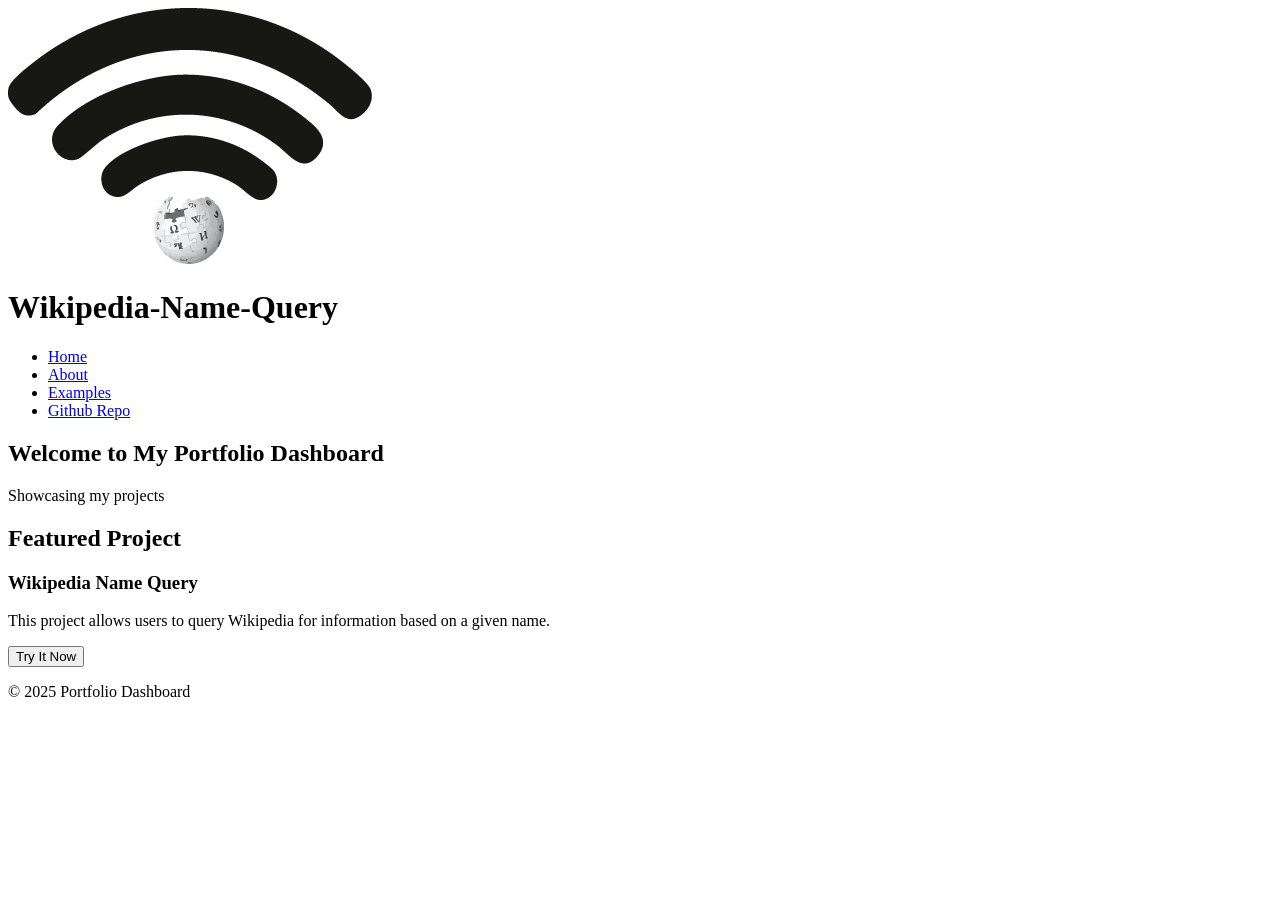
==== index.html @ 598f7c54 "Changing design Making the page look better and be more responsive (working on making the code usabl" ====
<!DOCTYPE html>
<html lang="en">
<head>
    <meta charset="UTF-8">
    <meta name="viewport" content="width=device-width, initial-scale=1.0">
    <title>Portfolio Dashboard</title>
    <link rel="stylesheet" href="Css/style.css">
</head>
<body>
    <div class="header">
        <img id="Logo"src="./Assets/Logo.png">
        <h1>Wikipedia-Name-Query</h1>
        <nav>
            <ul>
                <li><a href="index.html">Home</a></li>
                <li><a href="about.html">About</a></li>
                <li><a href="projects.html">Examples</a></li>
                <li><a href="contact.html">Github Repo</a></li>
            </ul>
        </nav>
    </div>
    
    <main>
        <section class="hero">
            <h2>Welcome to My Portfolio Dashboard</h2>
            <p>Showcasing my projects</p>
        </section>
        
        <section class="projects">
            <h2>Featured Project</h2>
            <div class="project">
                <h3>Wikipedia Name Query</h3>
                <p>This project allows users to query Wikipedia for information based on a given name.</p>
                <button class="try_button"href="https://github.com/M-A-T-T-Y-D/Wikipedia-Name-Query">Try It Now</button>
            </div>
        </section>
    </main>
    
    <footer>
        <p>&copy; 2025 Portfolio Dashboard</p>
    </footer>
</body>
</html>
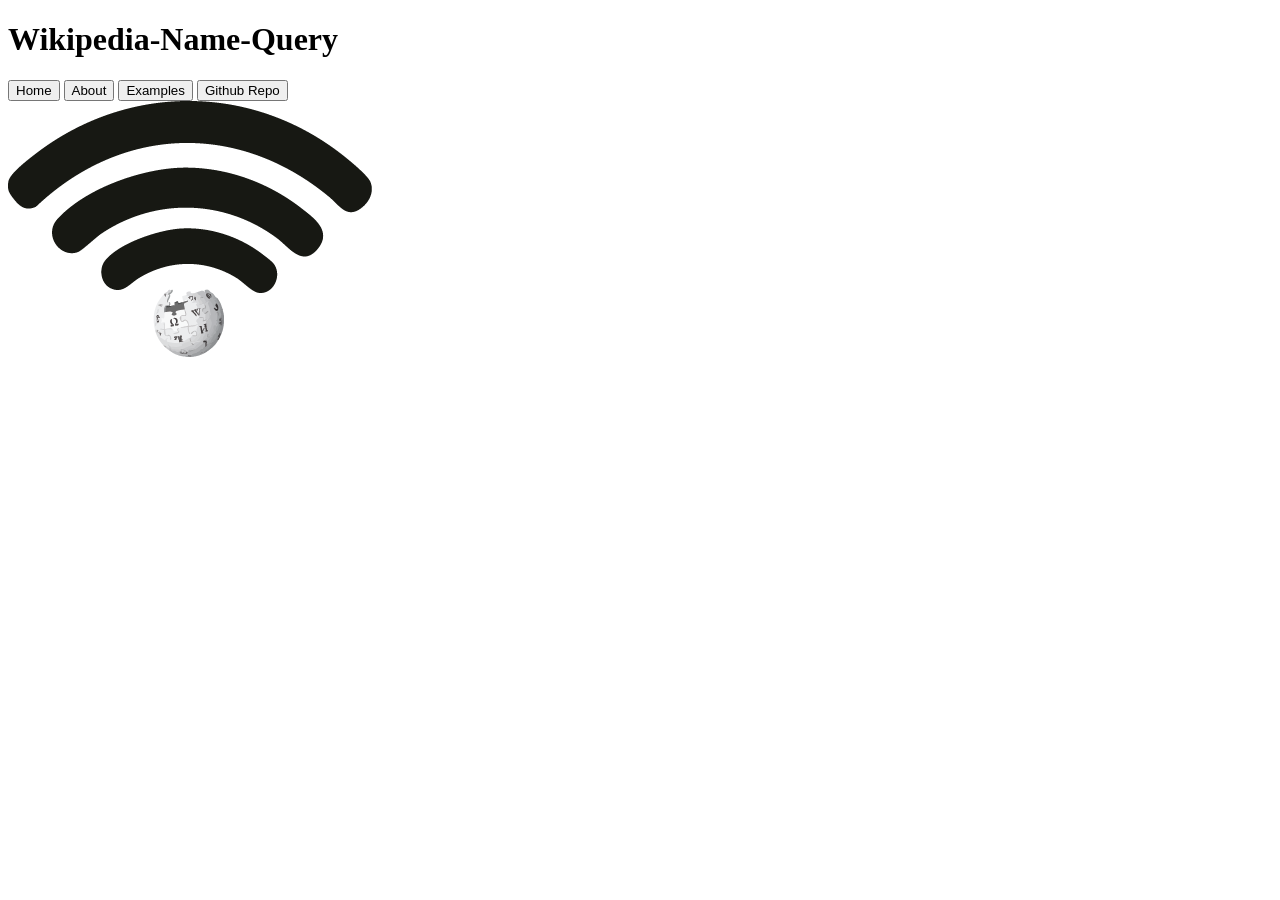
==== commit e0f5146b: "Changed website layout Added new pages and format" ====
--- a/index.html
+++ b/index.html
@@ -8,36 +8,21 @@
 </head>
 <body>
     <div class="header">
+        
+        <h1 id="title">Wikipedia-Name-Query</h1>
+        <nav>
+      
+                <button class="nav-button" onclick="window.location.replace('index.html')">Home</button>
+                <button class="nav-button" onclick="window.location.replace('About.html')">About</button>
+                <button class="nav-button" onclick="window.location.replace('Examples.html')">Examples</button>
+                <button class="nav-button" href="Contact.html">Github Repo</button>
+       
+        </nav>
         <img id="Logo"src="./Assets/Logo.png">
-        <h1>Wikipedia-Name-Query</h1>
-        <nav>
-            <ul>
-                <li><a href="index.html">Home</a></li>
-                <li><a href="about.html">About</a></li>
-                <li><a href="projects.html">Examples</a></li>
-                <li><a href="contact.html">Github Repo</a></li>
-            </ul>
-        </nav>
+    </div>
+    <div id="python-code">
+
     </div>
     
-    <main>
-        <section class="hero">
-            <h2>Welcome to My Portfolio Dashboard</h2>
-            <p>Showcasing my projects</p>
-        </section>
-        
-        <section class="projects">
-            <h2>Featured Project</h2>
-            <div class="project">
-                <h3>Wikipedia Name Query</h3>
-                <p>This project allows users to query Wikipedia for information based on a given name.</p>
-                <button class="try_button"href="https://github.com/M-A-T-T-Y-D/Wikipedia-Name-Query">Try It Now</button>
-            </div>
-        </section>
-    </main>
-    
-    <footer>
-        <p>&copy; 2025 Portfolio Dashboard</p>
-    </footer>
 </body>
 </html>
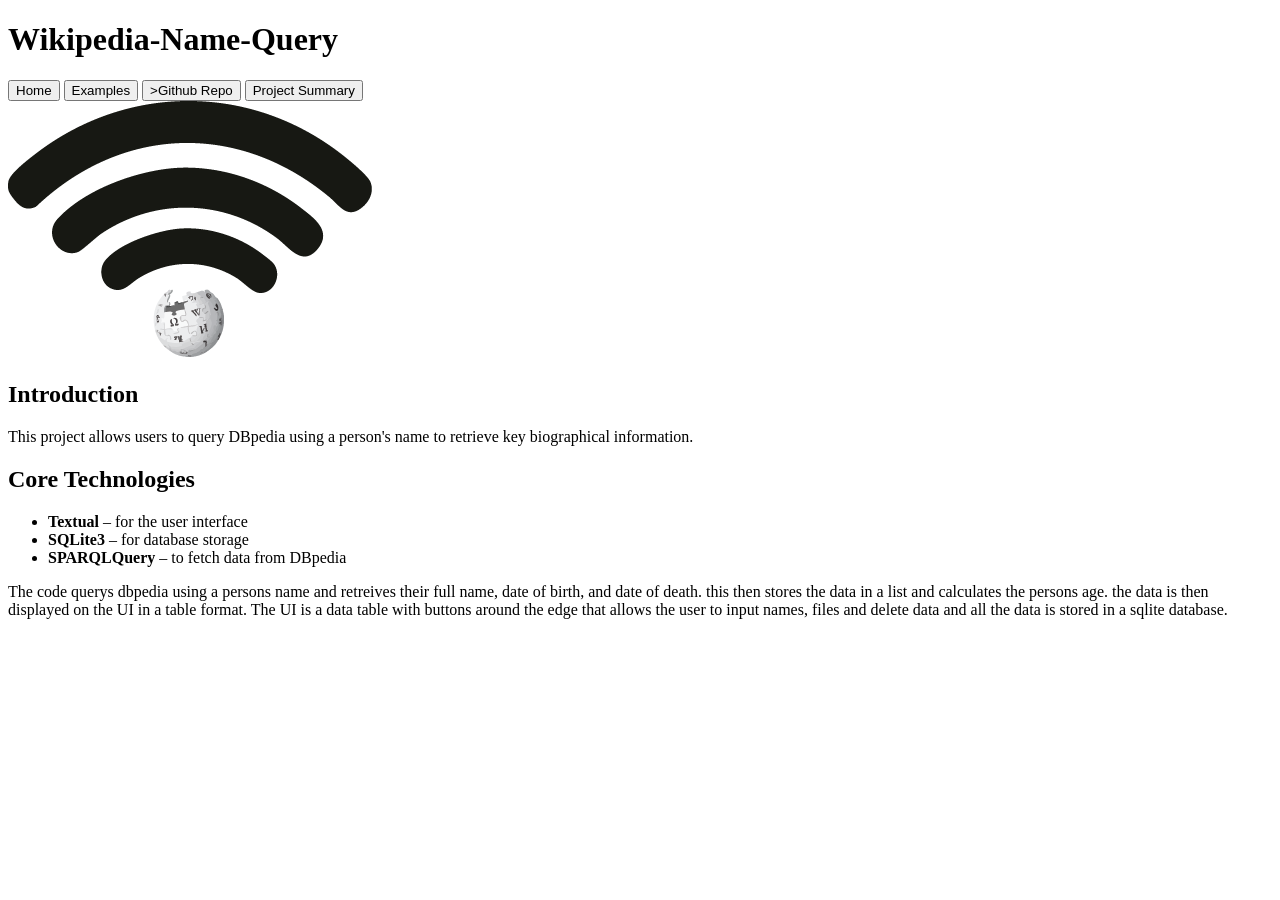
==== commit 00d833e2: "Changing layout for the introduction of helpers" ====
--- a/index.html
+++ b/index.html
@@ -13,16 +13,31 @@
         <nav>
       
                 <button class="nav-button" onclick="window.location.replace('index.html')">Home</button>
-                <button class="nav-button" onclick="window.location.replace('About.html')">About</button>
                 <button class="nav-button" onclick="window.location.replace('Examples.html')">Examples</button>
-                <button class="nav-button" href="Contact.html">Github Repo</button>
+                <button class="nav-button" onclick="window.location.replace('https://github.com/M-A-T-T-Y-D/Wikipedia-Name-Query')">>Github Repo</button>
+                <button class="nav-button" onclick="window.location.replace('About.html')">Project Summary</button>
        
         </nav>
         <img id="Logo"src="./Assets/Logo.png">
     </div>
-    <div id="python-code">
-
+    <div class="text-container">
+        <div class="text-card">
+            <h2>Introduction</h2>
+            <p>This project allows users to query DBpedia using a person's name to retrieve key biographical information.</p>
+        </div>
+        <div class="text-card">
+            <h2>Core Technologies</h2>
+            <ul>
+                <li><strong>Textual</strong> – for the user interface</li>
+                <li><strong>SQLite3</strong> – for database storage</li>
+                <li><strong>SPARQLQuery</strong> – to fetch data from DBpedia</li>
+            </ul>
+        </div>
     </div>
-    
+    <div class="text-container">
+        <div class="text-card">
+            <p> The code querys dbpedia using a persons name and retreives their full name, date of birth, and date of death. this then stores the data in a list and calculates the persons age. the data is then displayed on the UI in a table format. The UI is a data table with buttons around the edge that allows the user to input names, files and delete data and all the data is stored in a sqlite database.</p>
+        </div>
+    </div>
 </body>
 </html>
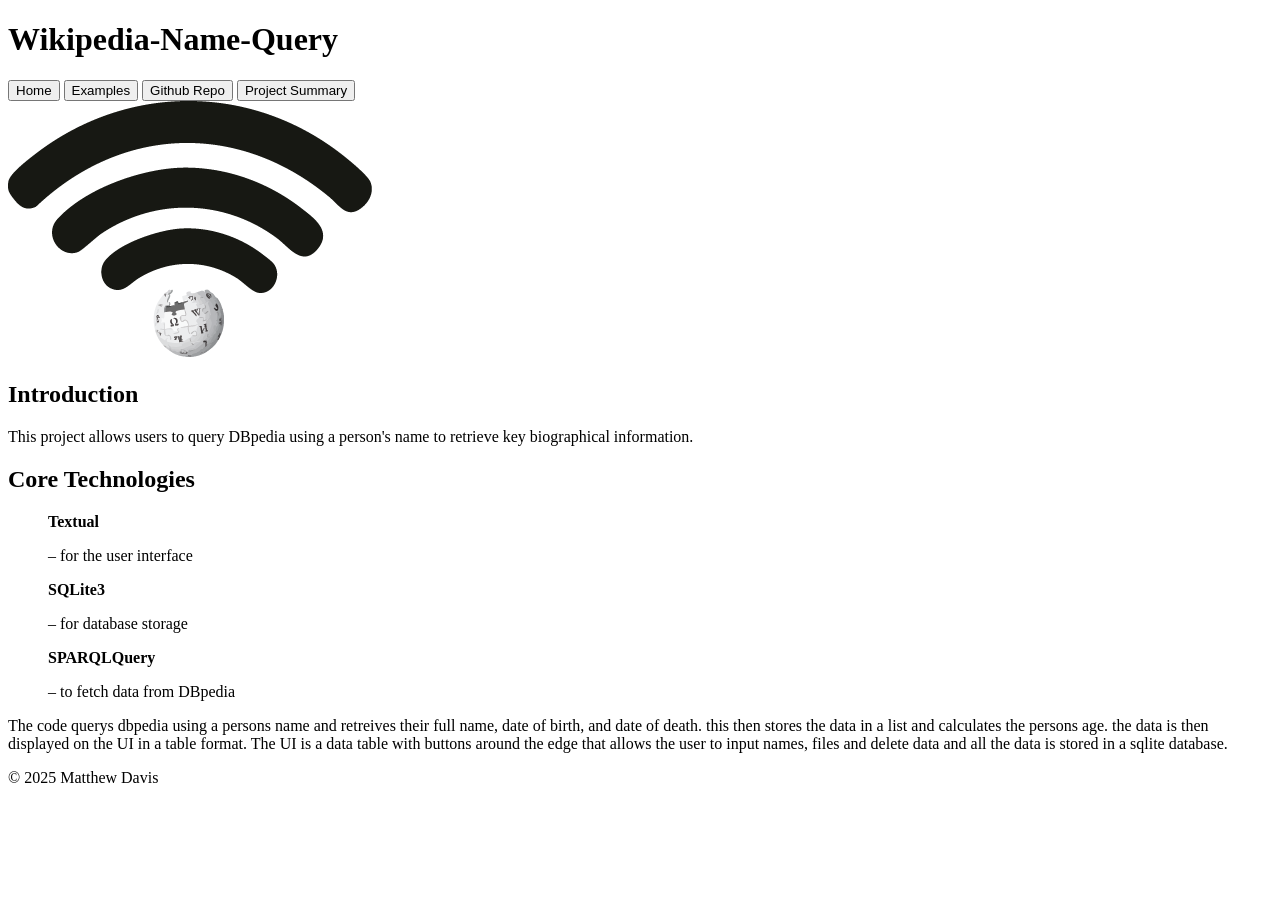
==== commit c4bb6f65: "Changed fonts" ====
--- a/index.html
+++ b/index.html
@@ -14,7 +14,7 @@
       
                 <button class="nav-button" onclick="window.location.replace('index.html')">Home</button>
                 <button class="nav-button" onclick="window.location.replace('Examples.html')">Examples</button>
-                <button class="nav-button" onclick="window.location.replace('https://github.com/M-A-T-T-Y-D/Wikipedia-Name-Query')">>Github Repo</button>
+                <button class="nav-button" onclick="window.location.replace('https://github.com/M-A-T-T-Y-D/Wikipedia-Name-Query')">Github Repo</button>
                 <button class="nav-button" onclick="window.location.replace('About.html')">Project Summary</button>
        
         </nav>
@@ -28,9 +28,9 @@
         <div class="text-card">
             <h2>Core Technologies</h2>
             <ul>
-                <li><strong>Textual</strong> – for the user interface</li>
-                <li><strong>SQLite3</strong> – for database storage</li>
-                <li><strong>SPARQLQuery</strong> – to fetch data from DBpedia</li>
+                <strong>Textual</strong> <p>– for the user interface</p>
+                <strong>SQLite3</strong><p> – for database storage</p>
+                <strong>SPARQLQuery</strong> <p>– to fetch data from DBpedia</p>
             </ul>
         </div>
     </div>
@@ -39,5 +39,8 @@
             <p> The code querys dbpedia using a persons name and retreives their full name, date of birth, and date of death. this then stores the data in a list and calculates the persons age. the data is then displayed on the UI in a table format. The UI is a data table with buttons around the edge that allows the user to input names, files and delete data and all the data is stored in a sqlite database.</p>
         </div>
     </div>
+    <footer id="footer1">
+        <p>&copy; 2025 Matthew Davis</p>
+    </footer>
 </body>
 </html>
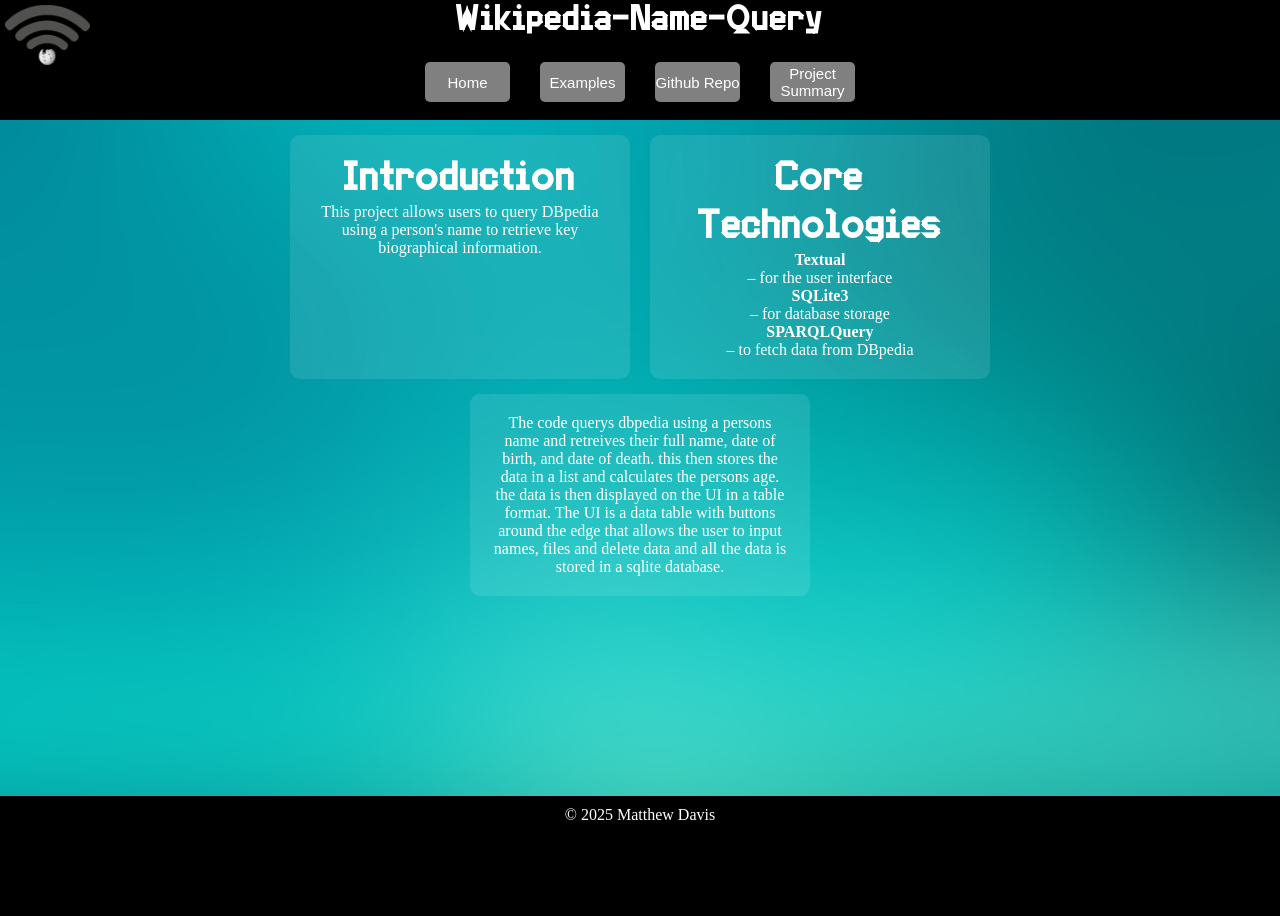
==== commit cd3d324a: "changed fonts" ====
--- a/index.html
+++ b/index.html
@@ -4,7 +4,7 @@
     <meta charset="UTF-8">
     <meta name="viewport" content="width=device-width, initial-scale=1.0">
     <title>Portfolio Dashboard</title>
-    <link rel="stylesheet" href="Css/style.css">
+    <link rel="stylesheet" href="/CSS/style.css">
 </head>
 <body>
     <div class="header">
@@ -22,11 +22,11 @@
     </div>
     <div class="text-container">
         <div class="text-card">
-            <h2>Introduction</h2>
+            <h2 id="titleh1">Introduction</h2>
             <p>This project allows users to query DBpedia using a person's name to retrieve key biographical information.</p>
         </div>
         <div class="text-card">
-            <h2>Core Technologies</h2>
+            <h2 id="titleh1">Core Technologies</h2>
             <ul>
                 <strong>Textual</strong> <p>– for the user interface</p>
                 <strong>SQLite3</strong><p> – for database storage</p>
--- a/CSS/style.css
+++ b/CSS/style.css
@@ -0,0 +1,198 @@
+/* style.css */
+* {
+    margin: 0px;
+    padding: 0px;
+}
+body {
+    position: relative;
+    background-image: url(../Assets/background.png) !important;background-repeat: no-repeat;
+    background-size: cover;
+    background-repeat: no-repeat;
+    width: 100%;
+    height: 100%;
+}
+.header {
+    position: relative;
+    height: 120px;
+    background-color: black;
+    top: 0%;
+    width: 100%;
+    color: white;
+    text-align: center;
+    margin-bottom: 10px;
+}
+
+nav {
+    position: absolute;
+    width: max-content;
+    height: 40px;
+    left: 50%;
+    transform: translateX(-50%);
+    display: flex;
+    flex-direction: row;
+    gap: 30px;
+}
+
+.nav-button {
+    background-color: grey;
+    border-radius: 5px;
+    width: 85px;
+    font-size: small;
+    height: 40px;
+    color: white;
+    border: 0px;
+    font-size: 15px;
+}
+#title {
+    position: relative;
+    margin-bottom: 20px;
+    font-size: 35px;
+    font-family: titlefont2;
+}
+#Logo{
+    height: 60px;
+    width: auto;
+    position: absolute;
+    top: 5px;
+    left: 5px;
+}
+#python-code{
+    position: relative;
+    border: 1px white solid;
+    height: 200px;
+    width: 200px;
+    left: 50%;
+    transform: translateX(-50%);
+    margin-top: 200px;
+}
+.text-container {
+    display: flex;
+    gap: 20px;
+    justify-content: center;
+    flex-wrap: wrap;
+    margin: 15px;
+}
+.text-card {
+    background: rgba(255, 255, 255, 0.1);
+    padding: 20px;
+    border-radius: 10px;
+    width: 300px;
+    color: white;
+    text-align: center;
+}
+
+@font-face {
+    font-family: Titlefont2;
+    src: url(../Assets/TypeLightSans-KV84p.otf);
+}
+@font-face {
+    font-family: basictextfont;
+    src: url(../Assets/SmartDuck-pgp8a.ttf);
+}
+.lightbox {
+    display: none;
+    position: fixed;
+    top: 0;
+    left: 0;
+    width: 100%;
+    height: 100%;
+    background-color: rgba(0, 0, 0, 0.8);
+    justify-content: center;
+    align-items: center;
+}
+
+.lightbox.active {
+    display: flex;
+}
+
+.lightbox img {
+    max-width: 90%;
+    max-height: 80%;
+}
+.carousel-container {
+    margin-top: 80px;
+    margin-bottom: 80px;
+    position: relative;
+    height: 70%;
+    width: 100%;
+}
+
+.slide {
+    margin-top: 50px;
+    position: relative;
+    max-width: 50%;
+    max-height: 50%;
+    left: 50%;
+    transform: translateX(-50%);
+}
+
+.slide-container {
+    height: max-content;
+}
+
+.prev {
+    position: absolute;
+    left: 10%;
+    top: 50%;
+    transform: translate(-50%, -50%);
+    padding: 8px;
+    border-radius: 5px;
+    background-color: #c4c1c1;
+    border: 0px;
+}
+
+.next {
+    position: absolute;
+    right: 10%;
+    top: 50%;
+    transform: translate(-50%, -50%);
+    padding: 8px;
+    border-radius: 5px;
+    background-color: #c4c1c1;
+    border: 0px;
+}
+
+.prev:hover {
+    opacity: 80%;
+}
+
+.next:hover {
+    opacity: 80%;
+}
+#github-link {
+    background-color: grey;
+    border: 0px;
+    border-radius: 2px;
+    padding: 5px;
+    position: absolute;
+    left: 50%;
+    transform: translateX(-50%);
+}
+#titleh1 {
+    position: relative;
+    font-size: 40px;
+    font-weight: bold;
+    font-family: titlefont2;
+    text-align: center;
+
+}
+
+h2{
+    text-align: center;
+}
+footer{
+    background-color: black;
+    color: white;
+    padding: 10px;
+    text-align: center;
+    height: 60px;
+    margin-top: 20px;
+}
+#footer1{
+    background-color: black;
+    color: white;
+    padding: 10px;
+    text-align: center;
+    height: 100px;
+    margin-top: 200px;
+}
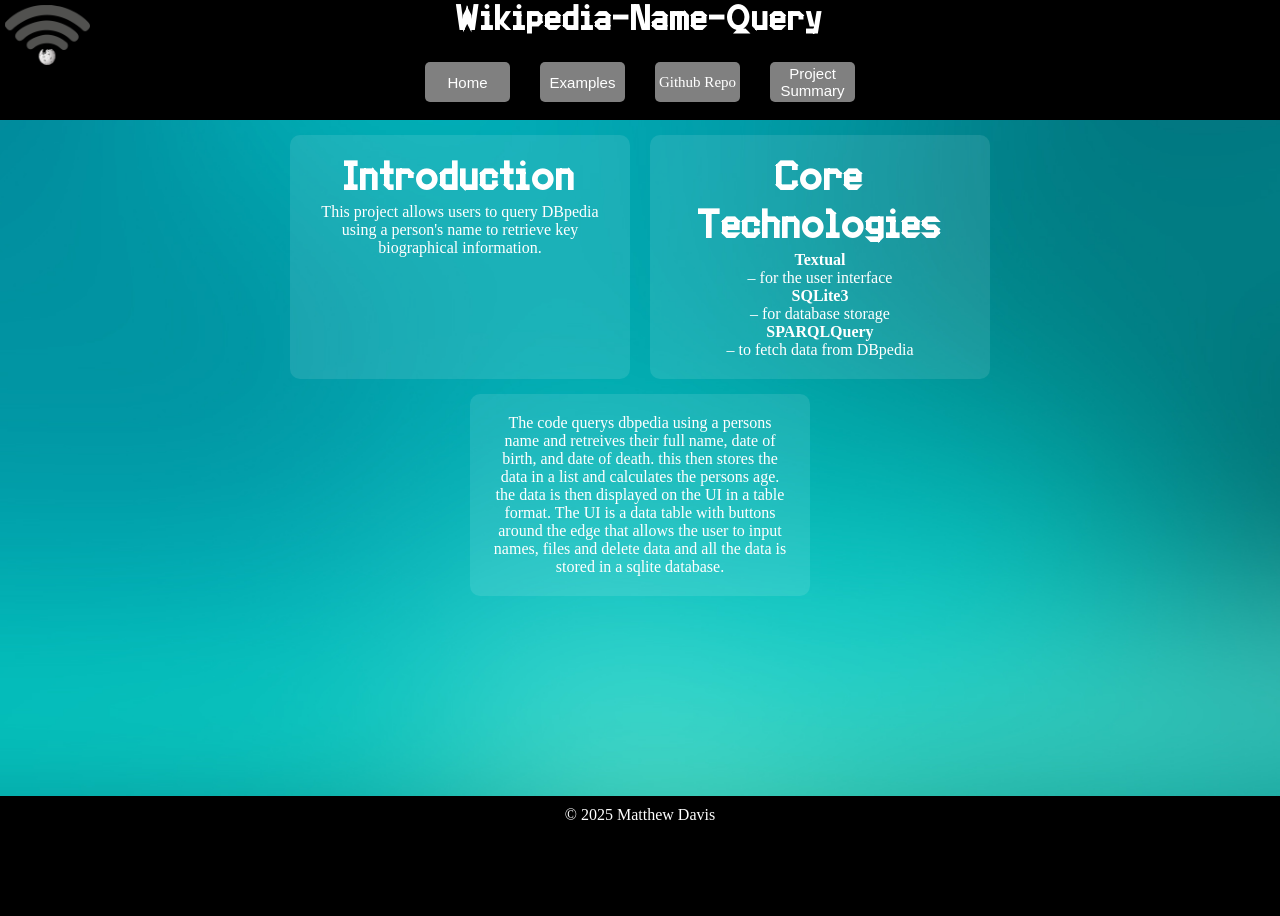
==== commit e8cd1718: "fine tuning changed how github repo button works + made the text flow better" ====
--- a/index.html
+++ b/index.html
@@ -4,7 +4,7 @@
     <meta charset="UTF-8">
     <meta name="viewport" content="width=device-width, initial-scale=1.0">
     <title>Portfolio Dashboard</title>
-    <link rel="stylesheet" href="/CSS/style.css">
+    <link rel="stylesheet" href="style.css">
 </head>
 <body>
     <div class="header">
@@ -14,7 +14,7 @@
       
                 <button class="nav-button" onclick="window.location.replace('index.html')">Home</button>
                 <button class="nav-button" onclick="window.location.replace('Examples.html')">Examples</button>
-                <button class="nav-button" onclick="window.location.replace('https://github.com/M-A-T-T-Y-D/Wikipedia-Name-Query')">Github Repo</button>
+                <a href="https://github.com/M-A-T-T-Y-D/Wikipedia-Name-Query" target="_blank" class="nav-button">Github Repo</a>
                 <button class="nav-button" onclick="window.location.replace('About.html')">Project Summary</button>
        
         </nav>
--- a/style.css
+++ b/style.css
@@ -0,0 +1,202 @@
+/* style.css */
+* {
+    margin: 0px;
+    padding: 0px;
+}
+body {
+    position: relative;
+    background-image: url(../Assets/background.png) !important;background-repeat: no-repeat;
+    background-size: cover;
+    background-repeat: no-repeat;
+    width: 100%;
+    height: 100%;
+}
+.header {
+    position: relative;
+    height: 120px;
+    background-color: black;
+    top: 0%;
+    width: 100%;
+    color: white;
+    text-align: center;
+    margin-bottom: 10px;
+}
+
+nav {
+    position: absolute;
+    width: max-content;
+    height: 40px;
+    left: 50%;
+    transform: translateX(-50%);
+    display: flex;
+    flex-direction: row;
+    gap: 30px;
+}
+
+.nav-button {
+    background-color: grey;
+    border-radius: 5px;
+    align-items: center;
+    display: flex;
+    justify-content: center;
+    width: 85px;
+    font-size: small;
+    height: 40px;
+    color: white;
+    border: 0px;
+    font-size: 15px;
+    text-decoration: none;
+}
+#title {
+    position: relative;
+    margin-bottom: 20px;
+    font-size: 35px;
+    font-family: titlefont2;
+}
+#Logo{
+    height: 60px;
+    width: auto;
+    position: absolute;
+    top: 5px;
+    left: 5px;
+}
+#python-code{
+    position: relative;
+    border: 1px white solid;
+    height: 200px;
+    width: 200px;
+    left: 50%;
+    transform: translateX(-50%);
+    margin-top: 200px;
+}
+.text-container {
+    display: flex;
+    gap: 20px;
+    justify-content: center;
+    flex-wrap: wrap;
+    margin: 15px;
+}
+.text-card {
+    background: rgba(255, 255, 255, 0.1);
+    padding: 20px;
+    border-radius: 10px;
+    width: 300px;
+    color: white;
+    text-align: center;
+}
+
+@font-face {
+    font-family: Titlefont2;
+    src: url(../Assets/TypeLightSans-KV84p.otf);
+}
+@font-face {
+    font-family: basictextfont;
+    src: url(../Assets/SmartDuck-pgp8a.ttf);
+}
+.lightbox {
+    display: none;
+    position: fixed;
+    top: 0;
+    left: 0;
+    width: 100%;
+    height: 100%;
+    background-color: rgba(0, 0, 0, 0.8);
+    justify-content: center;
+    align-items: center;
+}
+
+.lightbox.active {
+    display: flex;
+}
+
+.lightbox img {
+    max-width: 90%;
+    max-height: 80%;
+}
+.carousel-container {
+    margin-top: 80px;
+    margin-bottom: 80px;
+    position: relative;
+    height: 70%;
+    width: 100%;
+}
+
+.slide {
+    margin-top: 50px;
+    position: relative;
+    max-width: 50%;
+    max-height: 50%;
+    left: 50%;
+    transform: translateX(-50%);
+}
+
+.slide-container {
+    height: max-content;
+}
+
+.prev {
+    position: absolute;
+    left: 10%;
+    top: 50%;
+    transform: translate(-50%, -50%);
+    padding: 8px;
+    border-radius: 5px;
+    background-color: #c4c1c1;
+    border: 0px;
+}
+
+.next {
+    position: absolute;
+    right: 10%;
+    top: 50%;
+    transform: translate(-50%, -50%);
+    padding: 8px;
+    border-radius: 5px;
+    background-color: #c4c1c1;
+    border: 0px;
+}
+
+.prev:hover {
+    opacity: 80%;
+}
+
+.next:hover {
+    opacity: 80%;
+}
+#github-link {
+    background-color: grey;
+    border: 0px;
+    border-radius: 2px;
+    padding: 5px;
+    position: absolute;
+    left: 50%;
+    transform: translateX(-50%);
+}
+#titleh1 {
+    position: relative;
+    font-size: 40px;
+    font-weight: bold;
+    font-family: titlefont2;
+    text-align: center;
+
+}
+
+h2{
+    text-align: center;
+}
+footer{
+    background-color: black;
+    color: white;
+    padding: 10px;
+    text-align: center;
+    height: 60px;
+    margin-top: 20px;
+}
+#footer1{
+    background-color: black;
+    color: white;
+    padding: 10px;
+    text-align: center;
+    height: 100px;
+    margin-top: 200px;
+}
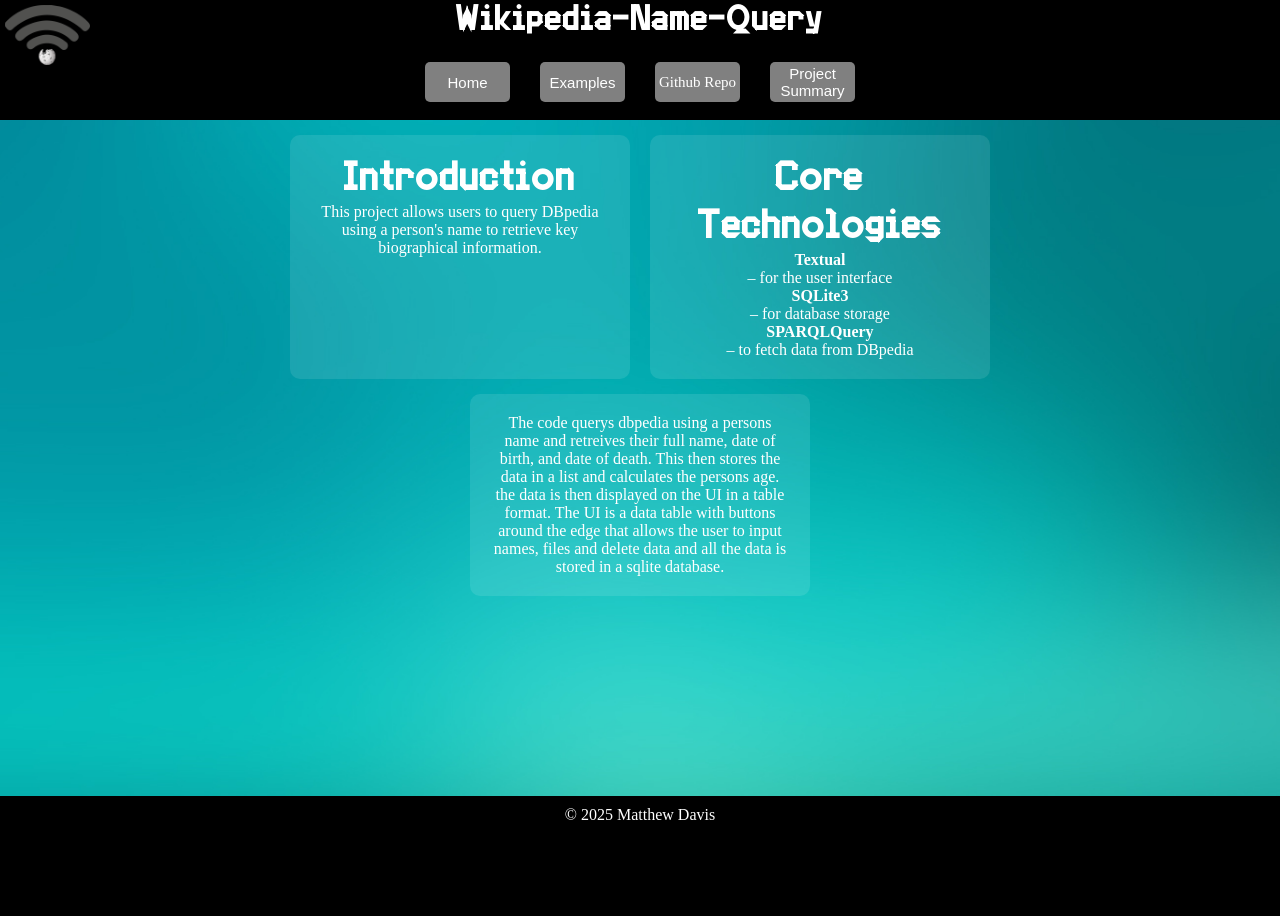
==== commit 694fa285: "Update index.html changed spelling errors" ====
--- a/index.html
+++ b/index.html
@@ -36,7 +36,7 @@
     </div>
     <div class="text-container">
         <div class="text-card">
-            <p> The code querys dbpedia using a persons name and retreives their full name, date of birth, and date of death. this then stores the data in a list and calculates the persons age. the data is then displayed on the UI in a table format. The UI is a data table with buttons around the edge that allows the user to input names, files and delete data and all the data is stored in a sqlite database.</p>
+            <p> The code querys dbpedia using a persons name and retreives their full name, date of birth, and date of death. This then stores the data in a list and calculates the persons age. the data is then displayed on the UI in a table format. The UI is a data table with buttons around the edge that allows the user to input names, files and delete data and all the data is stored in a sqlite database.</p>
         </div>
     </div>
     <footer id="footer1">
